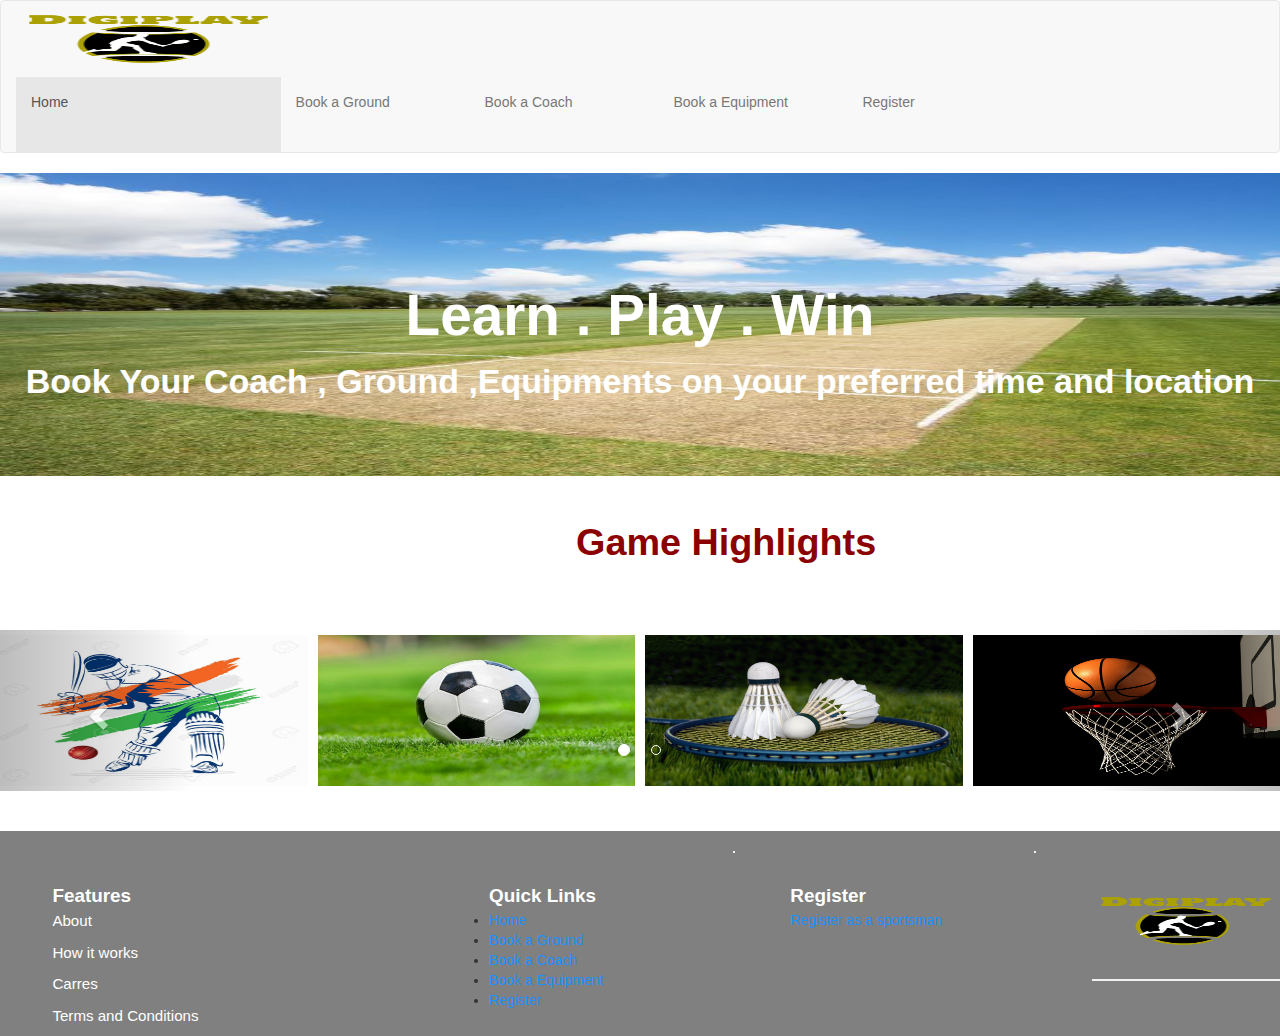
==== index.html @ fd7b00f9 "everything done" ====
<!DOCTYPE html>
<html lang="en">
<head>
  <title>Bootstrap Example</title>
  <meta charset="utf-8">
  <meta name="viewport" content="width=device-width, initial-scale=1">
  <link rel="stylesheet" href="https://maxcdn.bootstrapcdn.com/bootstrap/3.4.1/css/bootstrap.min.css">
  <link rel="stylesheet" href="style.css">
  <script src="https://ajax.googleapis.com/ajax/libs/jquery/3.5.1/jquery.min.js"></script>
  <script src="https://maxcdn.bootstrapcdn.com/bootstrap/3.4.1/js/bootstrap.min.js"></script>
</head>
<body>
  <nav class="navbar navbar-default">
    <div class="container-fluid">
      <div class="navbar-header">
        <img src="images/logo.png" alt="Chicago" style="height:2cm;width:7cm;">
      </div>
      <ul class="nav navbar-nav">
        <li class="active" ><a href='html.html' style="height:2cm;width:7cm;">Home</a></li>
        <li><a href='book a ground.html' style="height:2cm;width:5cm;">Book a Ground</a></li>
        <li><a href='book a coach.html' style="height:2cm;width:5cm;">Book a Coach</a></li>
        <li><a href='book a equipment.html' style="height:2cm;width:5cm;">Book a Equipment</a></li>
        <li><a href='register.html' style="height:2cm;width:5cm;">Register</a></li>
      </ul>
    </div>
  </nav>
  <div class="tab-content">
    <div id="home" class="tab-pane fade in active">
      <div style="height:8cm; background-image: url('images/blurry image.jpg');background-size: 100% 100%;text-align: center;padding-top:8%;">
      <b style="font-size: 1.5cm;color:white">Learn   . Play  .    Win</b><br>
      <b style="font-size: 0.9cm;color:white">Book Your Coach , Ground ,Equipments on your preferred time and location</b><br>
      </div>
    </div>
  </div>
</div>
<br><br>

<div class="Container">
  <b style="color:darkred;font-size:1cm;text-align: center;margin-left: 45%;">Game Highlights</b>  <br><br><br><br>
  <div id="myCarousel" class="carousel slide" data-ride="carousel">
    <!-- Indicators -->
    <ol class="carousel-indicators">
      <li data-target="#myCarousel" data-slide-to="0" class="active"></li>
      <li data-target="#myCarousel" data-slide-to="1"></li>
      <li data-target="#myCarousel" data-slide-to="2"></li>
    </ol>
    <!-- Wrapper for slides -->
    <div class="carousel-inner" >
      <div class="item active">
        <div class="row">
          <div class="column">
            <img src="images/cricket2.jpg" alt="Chicago" style="height:4cm;width:100%;">
          </div>
        <div class="column">
        <img src="images/football2.jpg" alt="Chicago" style="height:4cm;width:100%;">
        </div>
        <div class="column">
          <img src="images/badminton.jpg" alt="Chicago" style="height:4cm;width:100%;">
          </div>
          <div class="column">
            <img src="images/basketball.jpg" alt="Chicago" style="height:4cm;width:100%;">
          </div>
        </div>
      </div>

      
      <div class="item">
        <div class="row">
          <div class="column">
            <img src="images/fitness.jpg" alt="Chicago" style="height:4cm;width:100%;">
          </div>
        <div class="column">
        <img src="images/volleyball.jpg" alt="Chicago" style="height:4cm;width:100%;">
        </div>
        <div class="column">
          <img src="images/Zumba.jpg" alt="Chicago" style="height:4cm;width:100%;">
          </div>
          <div class="column">
            <img src="images/Skates.jpg" alt="Chicago" style="height:4cm;width:100%;">
          </div>
        </div>
      </div>
    
      <!-- <div class="item">
        <img src="pexels-pixabay-47730.jpg" alt="New york" style="height:8cm;width:100%">
      </div> -->
    </div>

    <!-- Left and right controls -->
    <a class="left carousel-control" href="#myCarousel" data-slide="prev">
      <span class="glyphicon glyphicon-chevron-left"></span>
      <span class="sr-only">Previous</span>
    </a>
    <a class="right carousel-control" href="#myCarousel" data-slide="next">
      <span class="glyphicon glyphicon-chevron-right"></span>
      <span class="sr-only">Next</span>
    </a>
  </div>
</div><br><br>
<!-- <div class="container">
<b style="color:darkred;font-size:1cm;text-align: center;margin-left: 45%">Features of DigiPlay</b>
</div> -->
<div class="footer">
  <div class="row">
    <!-- Grid column -->
    <div class="col-md-4 mx-auto "style="margin-left:4% ;margin-top:4%">
      <b style="font-size:0.5cm ; color:white">Features</b>
      <p style="font-size:0.4cm ; color:white">About</p>
      <p style="font-size:0.4cm ; color:white">How it works</p>
      <p style="font-size:0.4cm ; color:white">Carres</p>
      <p style="font-size:0.4cm ; color:white">Terms and Conditions</p>
 </div>
 <div class="col-md-2 mx-auto" style="margin-top:4% ">

  <!-- Links -->
   <b style="font-size:0.5cm ; color:white">Quick Links</b>
        <li class="active" ><a href='index.html' style="height:2cm;width:7cm;">Home</a></li>
        <li><a href='book a ground.html' style="height:2cm;width:5cm;">Book a Ground</a></li>
        <li><a href='book a coach.html' style="height:2cm;width:5cm;">Book a Coach</a></li>
        <li><a href='book a equipment.html' style="height:2cm;width:5cm;">Book a Equipment</a></li>
        <li><a href='register.html' style="height:2cm;width:5cm;">Register</a></li>
</div>
 <hr class="clearfix w-100 d-md-none">
 <div class="col-md-2 mx-auto" style="margin-top:4%">
  <b style="font-size:0.5cm ; color:white">Register</b><br>
  <a href='register.html' style="height:2cm;width:5cm;">Register as a sportsman</a>
</div>
<hr class="clearfix w-100 d-md-none">
<div class="col-md-2 mx-auto" style="margin-top:4%">
  <!-- <b style="font-size:0.5cm ; color:white">DigiPlay</b> -->
  <img src="images/logo.png" alt="Chicago" style="height:2cm;width:100%;">
  <hr>     
</div>
</div>
</body>
</html>
---- style.css ----
.item active {
  position: relative;
  text-align: center;
  color: white;
}

/* .footer {
   position: fixed;
   left: 0;
   bottom: 0;
   width: 100%;
  
   color: white;
} */
.footer
{
  background-color:grey;
}
.column {
  flex: 33.33%;
  padding: 5px;
}
.button5 {
  background-color: #555555;
 float:right;
 width:25%;

} /* Black */
.button2 {
  background-color: #008CBA;
width:25%;
align-self: left;}
.card{
  display:inline-block;
  color:white;
  text-align: center;
  padding-top: 2%;
  }
.button1
{
  background-color: #008CBA;
  width: 25%;
  margin:auto;
  display:block;
  
}
.row {
  display: flex;
}
/* Bottom left text */
.bottom-left {
  position: absolute;
  bottom: 1px;
  left: 16px;
}

/* Top left text */
.top-left {
  position: absolute;
  top: 8px;
  left: 16px;
}


/* Top right text */
.top-right {
  position: absolute;
  top: 8px;
  right: 16px;
}
/* Bottom right text */
.bottom-right {
  position: absolute;
  bottom: 8px;
  right: 16px;
}
.nav nav-tabs > li > a,
.nav nav-tabs > .active > a{
    color: orange;
}

/* Centered text */
.centered {
  position: absolute;
  top: 50%;
  left: 50%;
  transform: translate(-50%, -50%);
}



/* .footer {
position: fixed;
left: 0;
bottom: 0;
width: 100%;

color: white;
} */
body {
  font-family: Arial, Helvetica, sans-serif;
}

* {
  box-sizing: border-box;
}

/* Add padding to containers */
.container {
  padding: 16px;
  background-color: white;
}

/* Full-width input fields */
input[type=text], input[type=password] {
  width: 100%;
  padding: 15px;
  margin: 5px 0 22px 0;
  display: inline-block;
  border: none;
  background: #f1f1f1;
}

input[type=text]:focus, input[type=password]:focus {
  background-color: #ddd;
  outline: none;
}

/* Overwrite default styles of hr */
hr {
  border: 1px solid #f1f1f1;
  margin-bottom: 25px;
}

/* Set a style for the submit button */
.registerbtn {
  background-color: #4CAF50;
  color: white;
  padding: 16px 20px;
  margin: 8px 0;
  border: none;
  cursor: pointer;
  width: 100%;
  opacity: 0.9;
}

.registerbtn:hover {
  opacity: 1;
}

/* Add a blue text color to links */
a {
  color: dodgerblue;
}

/* Set a grey background color and center the text of the "sign in" section */
.signin {
  background-color: #f1f1f1;
  text-align: center;

}
form {
  border: 3px solid #f1f1f1;
}

/* Full-width inputs */
input[type=text], input[type=password] {
  width: 100%;
  padding: 12px 20px;
  margin: 8px 0;
  display: inline-block;
  border: 1px solid #ccc;
  box-sizing: border-box;
}

/* Set a style for all buttons */
button {
  background-color: #4CAF50;
  color: white;
  padding: 14px 20px;
  margin: 8px 0;
  border: none;
  cursor: pointer;
  width: 100%;
}

/* Add a hover effect for buttons */
button:hover {
  opacity: 0.8;
}

/* Extra style for the cancel button (red) */
.cancelbtn {
  width: auto;
  padding: 10px 18px;
  background-color: #f44336;
}

/* Center the avatar image inside this container */
.imgcontainer {
  text-align: center;
  margin: 24px 0 12px 0;
}

/* Avatar image */
img.avatar {
  width: 40%;
  border-radius: 50%;
}

/* Add padding to containers */
.container {
  padding: 16px;
}

/* The "Forgot password" text */
span.psw {
  float: right;
  padding-top: 16px;
}

/* Change styles for span and cancel button on extra small screens */
@media screen and (max-width: 300px) {
  span.psw {
    display: block;
    float: none;
  }
  .cancelbtn {
    width: 100%;
  }
}
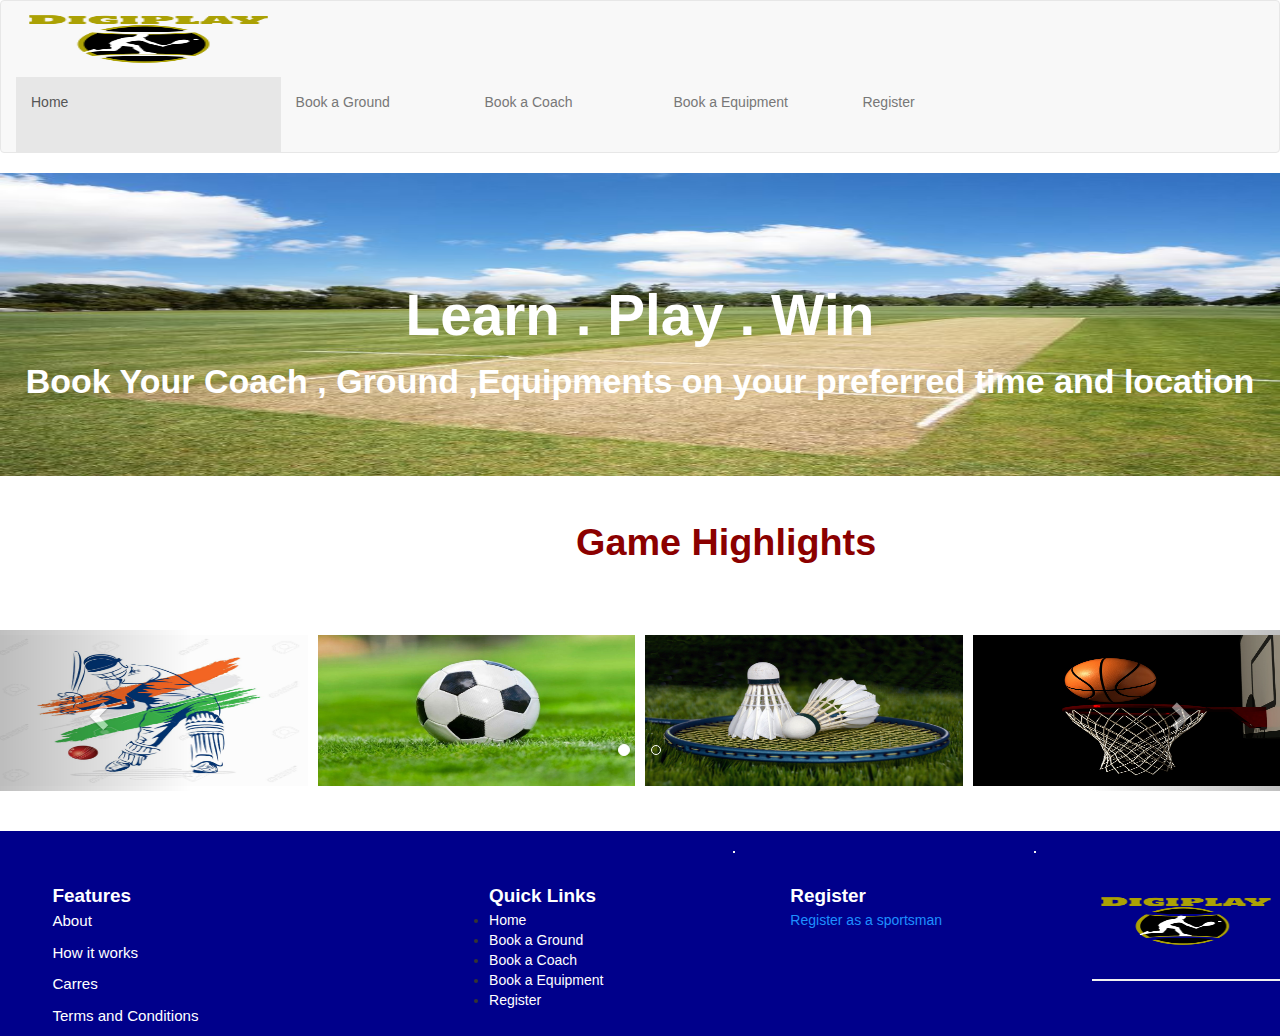
==== commit c5f476ac: "everything done" ====
--- a/index.html
+++ b/index.html
@@ -114,11 +114,11 @@
 
   <!-- Links -->
    <b style="font-size:0.5cm ; color:white">Quick Links</b>
-        <li class="active" ><a href='index.html' style="height:2cm;width:7cm;">Home</a></li>
-        <li><a href='book a ground.html' style="height:2cm;width:5cm;">Book a Ground</a></li>
-        <li><a href='book a coach.html' style="height:2cm;width:5cm;">Book a Coach</a></li>
-        <li><a href='book a equipment.html' style="height:2cm;width:5cm;">Book a Equipment</a></li>
-        <li><a href='register.html' style="height:2cm;width:5cm;">Register</a></li>
+        <li class="active" ><a href='index.html' style="height:2cm;width:7cm;color:white">Home</a></li>
+        <li><a href='book a ground.html' style="height:2cm;width:5cm;color:white">Book a Ground</a></li>
+        <li><a href='book a coach.html' style="height:2cm;width:5cm;color:white">Book a Coach</a></li>
+        <li><a href='book a equipment.html' style="height:2cm;width:5cm;color:white">Book a Equipment</a></li>
+        <li><a href='register.html' style="height:2cm;width:5cm;color:white">Register</a></li>
 </div>
  <hr class="clearfix w-100 d-md-none">
  <div class="col-md-2 mx-auto" style="margin-top:4%">
--- a/style.css
+++ b/style.css
@@ -14,7 +14,7 @@
 } */
 .footer
 {
-  background-color:grey;
+  background-color:darkblue;
 }
 .column {
   flex: 33.33%;
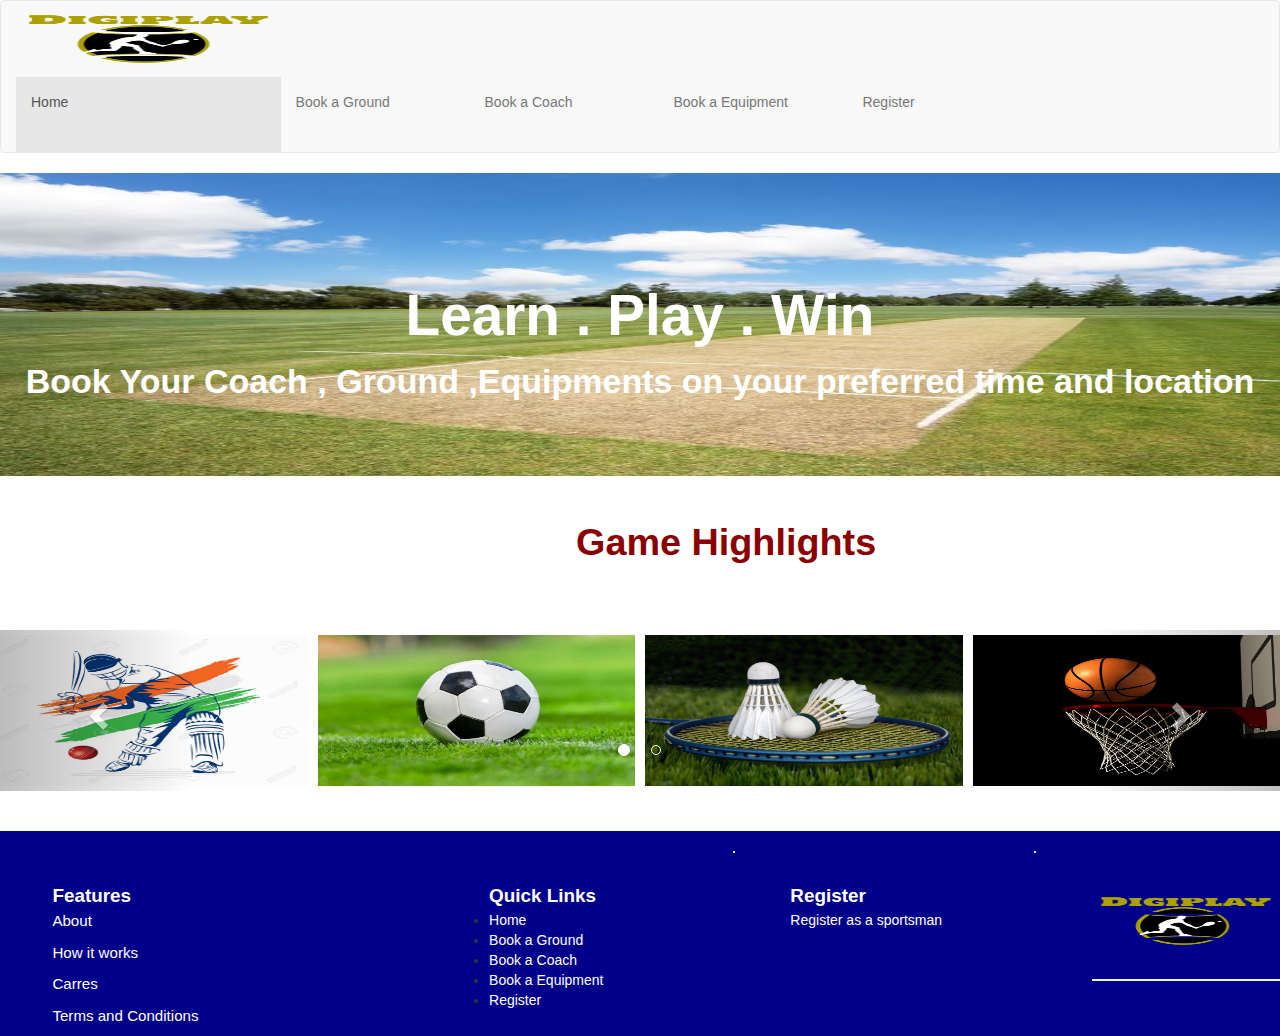
==== commit 3ee5d4d2: "everything done" ====
--- a/index.html
+++ b/index.html
@@ -123,7 +123,7 @@
  <hr class="clearfix w-100 d-md-none">
  <div class="col-md-2 mx-auto" style="margin-top:4%">
   <b style="font-size:0.5cm ; color:white">Register</b><br>
-  <a href='register.html' style="height:2cm;width:5cm;">Register as a sportsman</a>
+  <a href='register.html' style="height:2cm;width:5cm;color:white">Register as a sportsman</a>
 </div>
 <hr class="clearfix w-100 d-md-none">
 <div class="col-md-2 mx-auto" style="margin-top:4%">
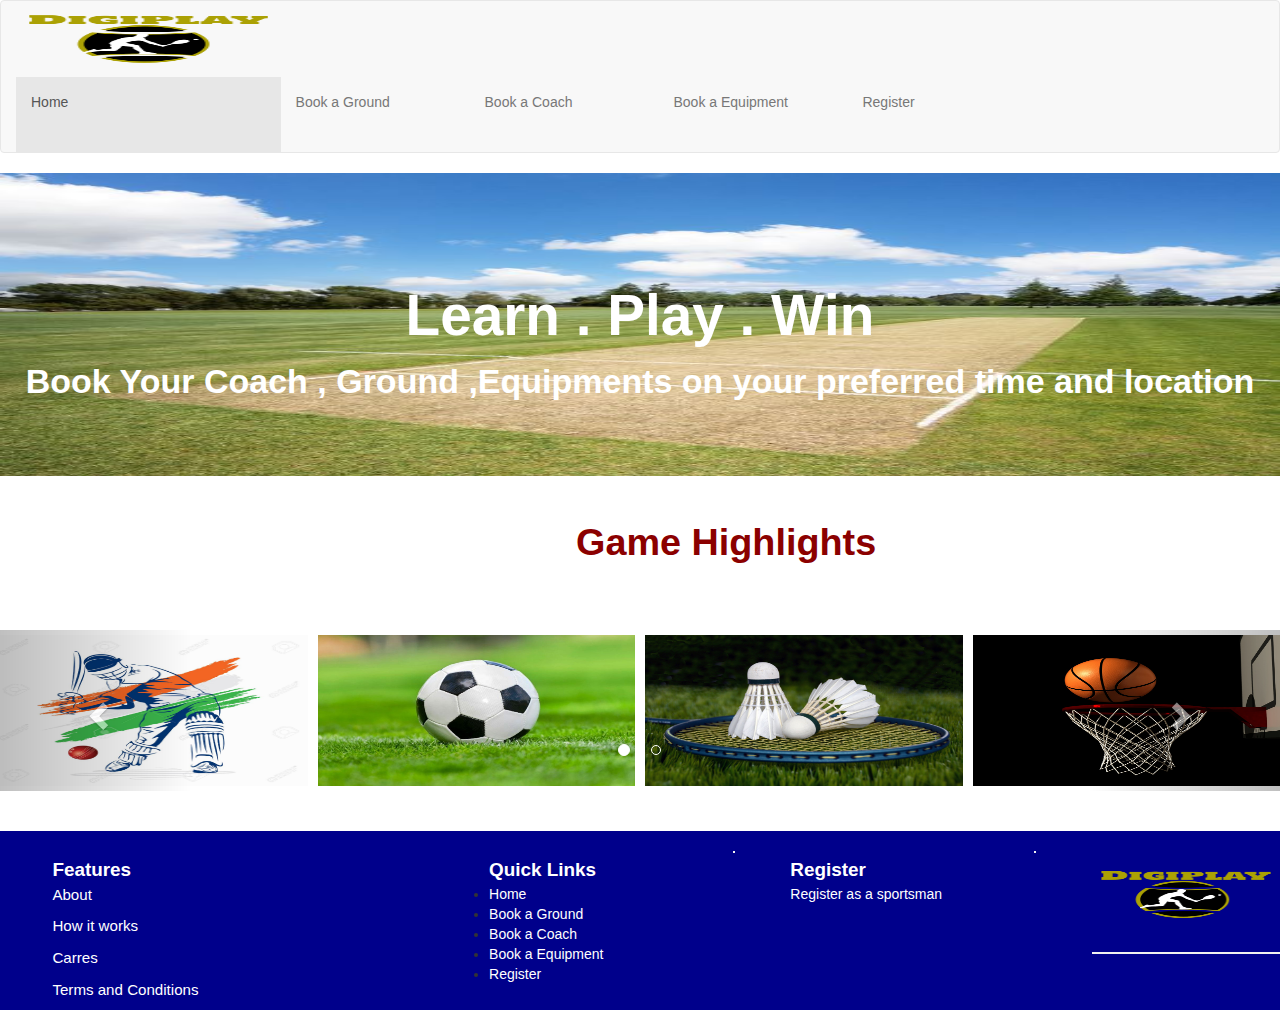
==== commit 2380287a: "everything done" ====
--- a/index.html
+++ b/index.html
@@ -103,14 +103,14 @@
 <div class="footer">
   <div class="row">
     <!-- Grid column -->
-    <div class="col-md-4 mx-auto "style="margin-left:4% ;margin-top:4%">
+    <div class="col-md-4 mx-auto "style="margin-left:4% ;margin-top:2%">
       <b style="font-size:0.5cm ; color:white">Features</b>
       <p style="font-size:0.4cm ; color:white">About</p>
       <p style="font-size:0.4cm ; color:white">How it works</p>
       <p style="font-size:0.4cm ; color:white">Carres</p>
       <p style="font-size:0.4cm ; color:white">Terms and Conditions</p>
  </div>
- <div class="col-md-2 mx-auto" style="margin-top:4% ">
+ <div class="col-md-2 mx-auto" style="margin-top:2% ">
 
   <!-- Links -->
    <b style="font-size:0.5cm ; color:white">Quick Links</b>
@@ -121,12 +121,12 @@
         <li><a href='register.html' style="height:2cm;width:5cm;color:white">Register</a></li>
 </div>
  <hr class="clearfix w-100 d-md-none">
- <div class="col-md-2 mx-auto" style="margin-top:4%">
+ <div class="col-md-2 mx-auto" style="margin-top:2%">
   <b style="font-size:0.5cm ; color:white">Register</b><br>
   <a href='register.html' style="height:2cm;width:5cm;color:white">Register as a sportsman</a>
 </div>
 <hr class="clearfix w-100 d-md-none">
-<div class="col-md-2 mx-auto" style="margin-top:4%">
+<div class="col-md-2 mx-auto" style="margin-top:2%">
   <!-- <b style="font-size:0.5cm ; color:white">DigiPlay</b> -->
   <img src="images/logo.png" alt="Chicago" style="height:2cm;width:100%;">
   <hr>     
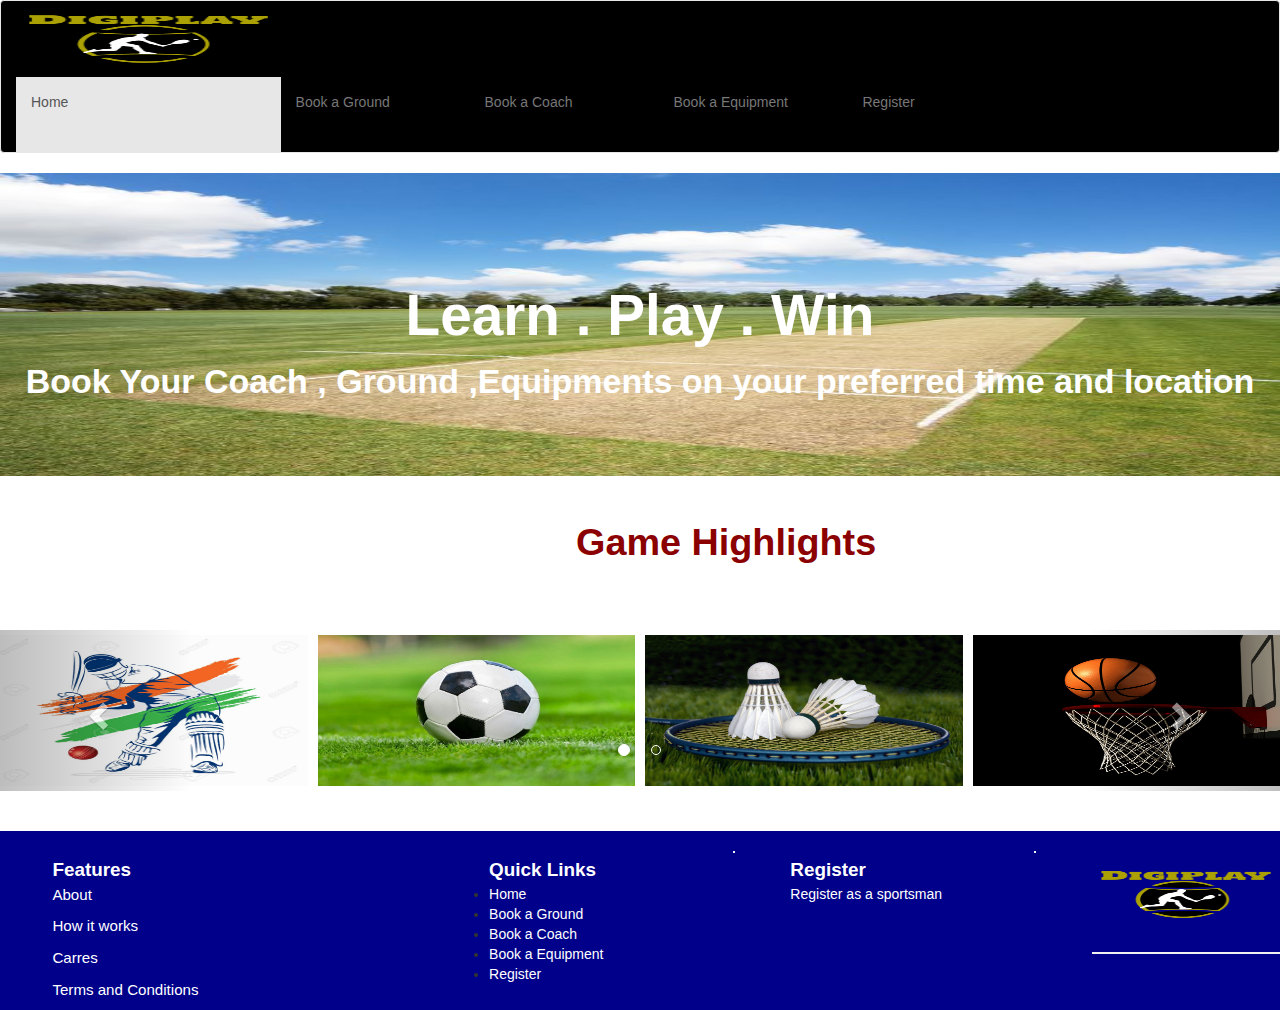
==== commit 281c5c3b: "everything done" ====
--- a/index.html
+++ b/index.html
@@ -10,7 +10,7 @@
   <script src="https://maxcdn.bootstrapcdn.com/bootstrap/3.4.1/js/bootstrap.min.js"></script>
 </head>
 <body>
-  <nav class="navbar navbar-default">
+  <nav class="navbar navbar-default" style="background-color:black;">
     <div class="container-fluid">
       <div class="navbar-header">
         <img src="images/logo.png" alt="Chicago" style="height:2cm;width:7cm;">
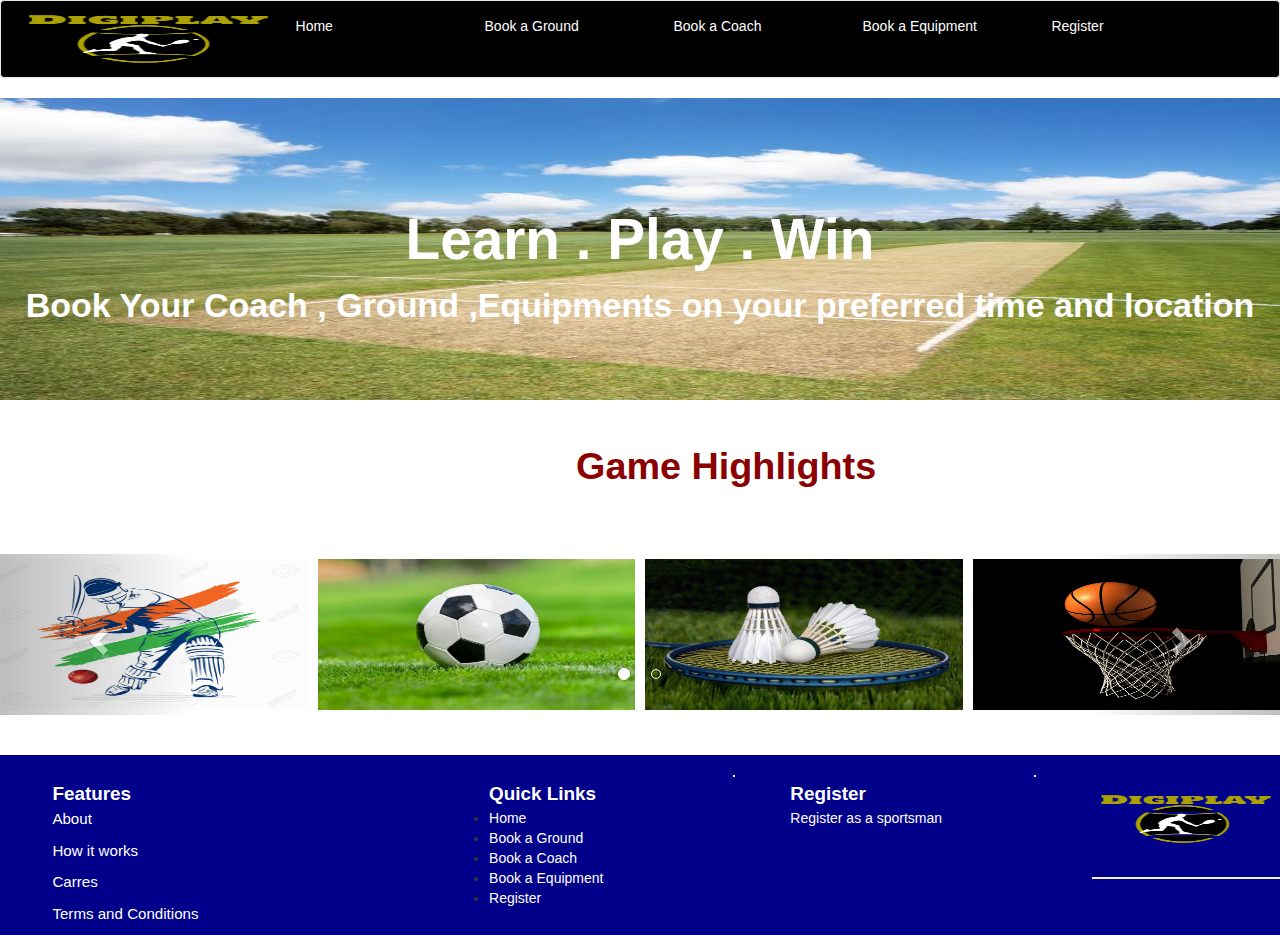
==== commit d880b506: "everything done" ====
--- a/index.html
+++ b/index.html
@@ -10,17 +10,17 @@
   <script src="https://maxcdn.bootstrapcdn.com/bootstrap/3.4.1/js/bootstrap.min.js"></script>
 </head>
 <body>
-  <nav class="navbar navbar-default" style="background-color:black;">
+  <nav class="navbar navbar-default" style="background-color:rgba(0,0,0.1,1);">
     <div class="container-fluid">
       <div class="navbar-header">
         <img src="images/logo.png" alt="Chicago" style="height:2cm;width:7cm;">
       </div>
       <ul class="nav navbar-nav">
-        <li class="active" ><a href='html.html' style="height:2cm;width:7cm;">Home</a></li>
-        <li><a href='book a ground.html' style="height:2cm;width:5cm;">Book a Ground</a></li>
-        <li><a href='book a coach.html' style="height:2cm;width:5cm;">Book a Coach</a></li>
-        <li><a href='book a equipment.html' style="height:2cm;width:5cm;">Book a Equipment</a></li>
-        <li><a href='register.html' style="height:2cm;width:5cm;">Register</a></li>
+        <li ><a href='html.html' style="height:2cm;width:5cm;color:white">Home</a></li>
+        <li><a href='book a ground.html' style="height:2cm;width:5cm;color:white">Book a Ground</a></li>
+        <li><a href='book a coach.html' style="height:2cm;width:5cm;color:white">Book a Coach</a></li>
+        <li><a href='book a equipment.html' style="height:2cm;width:5cm;color:white">Book a Equipment</a></li>
+        <li><a href='register.html' style="height:2cm;width:5cm;color:white">Register</a></li>
       </ul>
     </div>
   </nav>
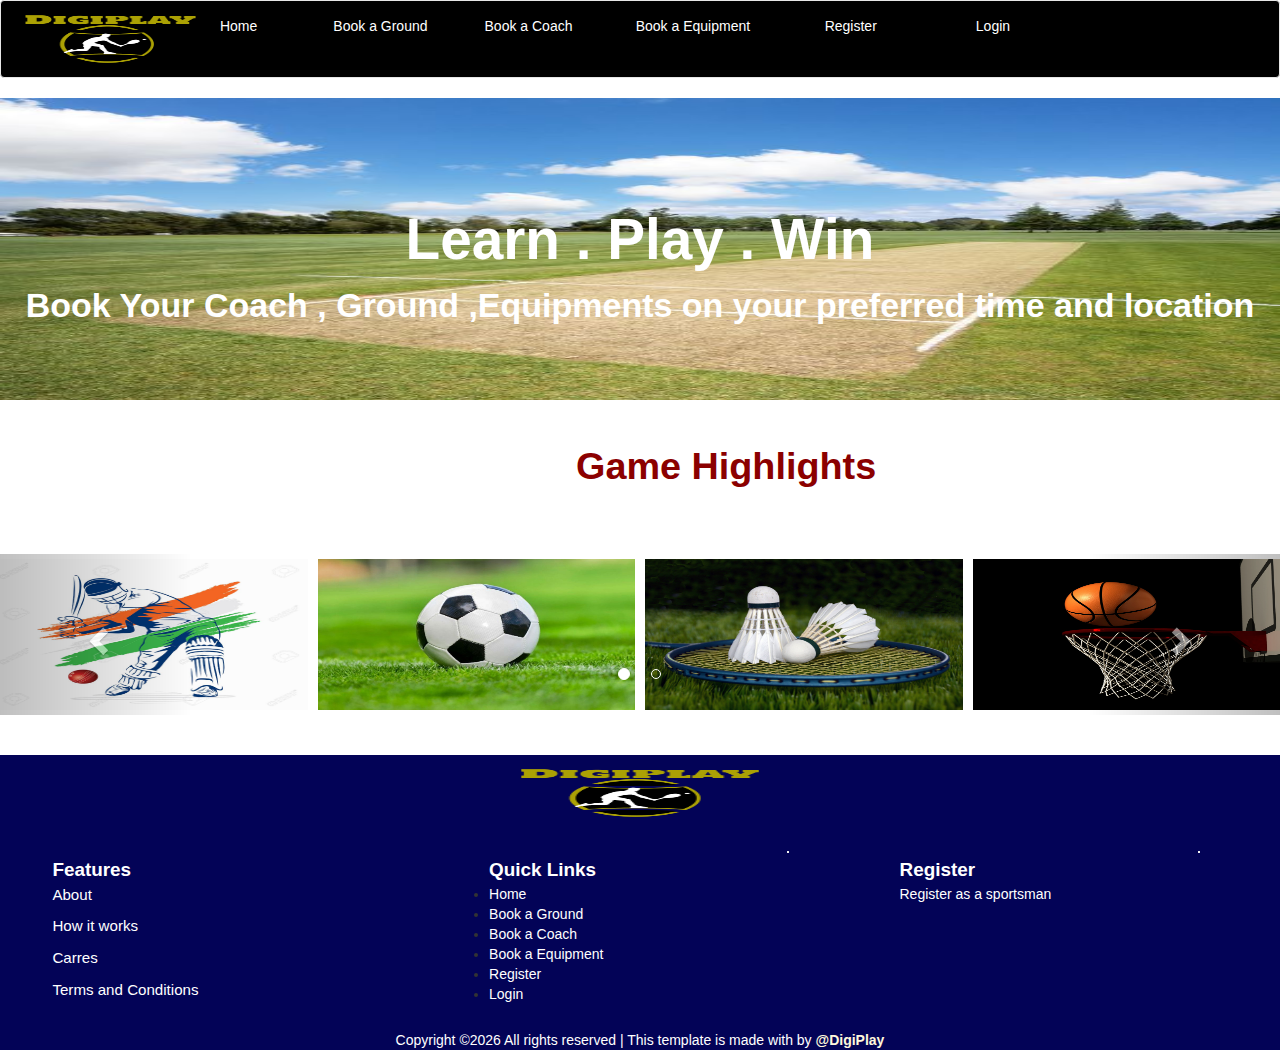
==== commit cd8b5cc6: "everything done" ====
--- a/index.html
+++ b/index.html
@@ -1,7 +1,14 @@
 <!DOCTYPE html>
 <html lang="en">
 <head>
-  <title>Bootstrap Example</title>
+  <title> 
+   DigiPlay 
+</title> 
+  
+<!-- add icon link -->
+<link rel = "icon" href =  
+"images/logo.png" 
+type = "image/x-icon">
   <meta charset="utf-8">
   <meta name="viewport" content="width=device-width, initial-scale=1">
   <link rel="stylesheet" href="https://maxcdn.bootstrapcdn.com/bootstrap/3.4.1/css/bootstrap.min.css">
@@ -13,14 +20,15 @@
   <nav class="navbar navbar-default" style="background-color:rgba(0,0,0.1,1);">
     <div class="container-fluid">
       <div class="navbar-header">
-        <img src="images/logo.png" alt="Chicago" style="height:2cm;width:7cm;">
+        <img src="images/logo.png" alt="Chicago" style="height:2cm;width:5cm;">
       </div>
       <ul class="nav navbar-nav">
-        <li ><a href='html.html' style="height:2cm;width:5cm;color:white">Home</a></li>
-        <li><a href='book a ground.html' style="height:2cm;width:5cm;color:white">Book a Ground</a></li>
-        <li><a href='book a coach.html' style="height:2cm;width:5cm;color:white">Book a Coach</a></li>
+        <li ><a href='html.html' style="height:2cm;width:3cm;color:white">Home</a></li>
+        <li><a href='book a ground.html' style="height:2cm;width:4cm;color:white">Book a Ground</a></li>
+        <li><a href='book a coach.html' style="height:2cm;width:4cm;color:white">Book a Coach</a></li>
         <li><a href='book a equipment.html' style="height:2cm;width:5cm;color:white">Book a Equipment</a></li>
-        <li><a href='register.html' style="height:2cm;width:5cm;color:white">Register</a></li>
+        <li><a href='register.html' style="height:2cm;width:4cm;color:white">Register</a></li>
+        <li><a href='signin.html' style="height:2cm;width:5cm;color:white">Login</a></li>
       </ul>
     </div>
   </nav>
@@ -101,6 +109,11 @@
 <b style="color:darkred;font-size:1cm;text-align: center;margin-left: 45%">Features of DigiPlay</b>
 </div> -->
 <div class="footer">
+  <div class="row" style="justify-content: center;">
+    
+      <!-- <b style="font-size:0.5cm ; color:white">DigiPlay</b> -->
+      <img src="images/logo.png" alt="Chicago" style="height:2cm;width:7cm; ">
+  </div>
   <div class="row">
     <!-- Grid column -->
     <div class="col-md-4 mx-auto "style="margin-left:4% ;margin-top:2%">
@@ -119,6 +132,7 @@
         <li><a href='book a coach.html' style="height:2cm;width:5cm;color:white">Book a Coach</a></li>
         <li><a href='book a equipment.html' style="height:2cm;width:5cm;color:white">Book a Equipment</a></li>
         <li><a href='register.html' style="height:2cm;width:5cm;color:white">Register</a></li>
+        <li><a href='login.html' style="height:2cm;width:5cm;color:white">Login</a></li>
 </div>
  <hr class="clearfix w-100 d-md-none">
  <div class="col-md-2 mx-auto" style="margin-top:2%">
@@ -126,11 +140,9 @@
   <a href='register.html' style="height:2cm;width:5cm;color:white">Register as a sportsman</a>
 </div>
 <hr class="clearfix w-100 d-md-none">
-<div class="col-md-2 mx-auto" style="margin-top:2%">
-  <!-- <b style="font-size:0.5cm ; color:white">DigiPlay</b> -->
-  <img src="images/logo.png" alt="Chicago" style="height:2cm;width:100%;">
-  <hr>     
-</div>
-</div>
+</div><br>
+<div class="col text-center" style="color:white"><!-- Link back to Colorlib can't be removed. Template is licensed under CC BY 3.0. -->
+  Copyright &copy;<script>document.write(new Date().getFullYear());</script> All rights reserved | This template is made with <i class="fa fa-heart-o" aria-hidden="true"></i> by <b style="color:cornsilk;">@DigiPlay</b>
+  <!-- Link back to Colorlib can't be removed. Template is licensed under CC BY 3.0. --> </div>
 </body>
 </html>
--- a/style.css
+++ b/style.css
@@ -14,7 +14,7 @@
 } */
 .footer
 {
-  background-color:darkblue;
+  background-color:rgb(3, 3, 87);
 }
 .column {
   flex: 33.33%;
